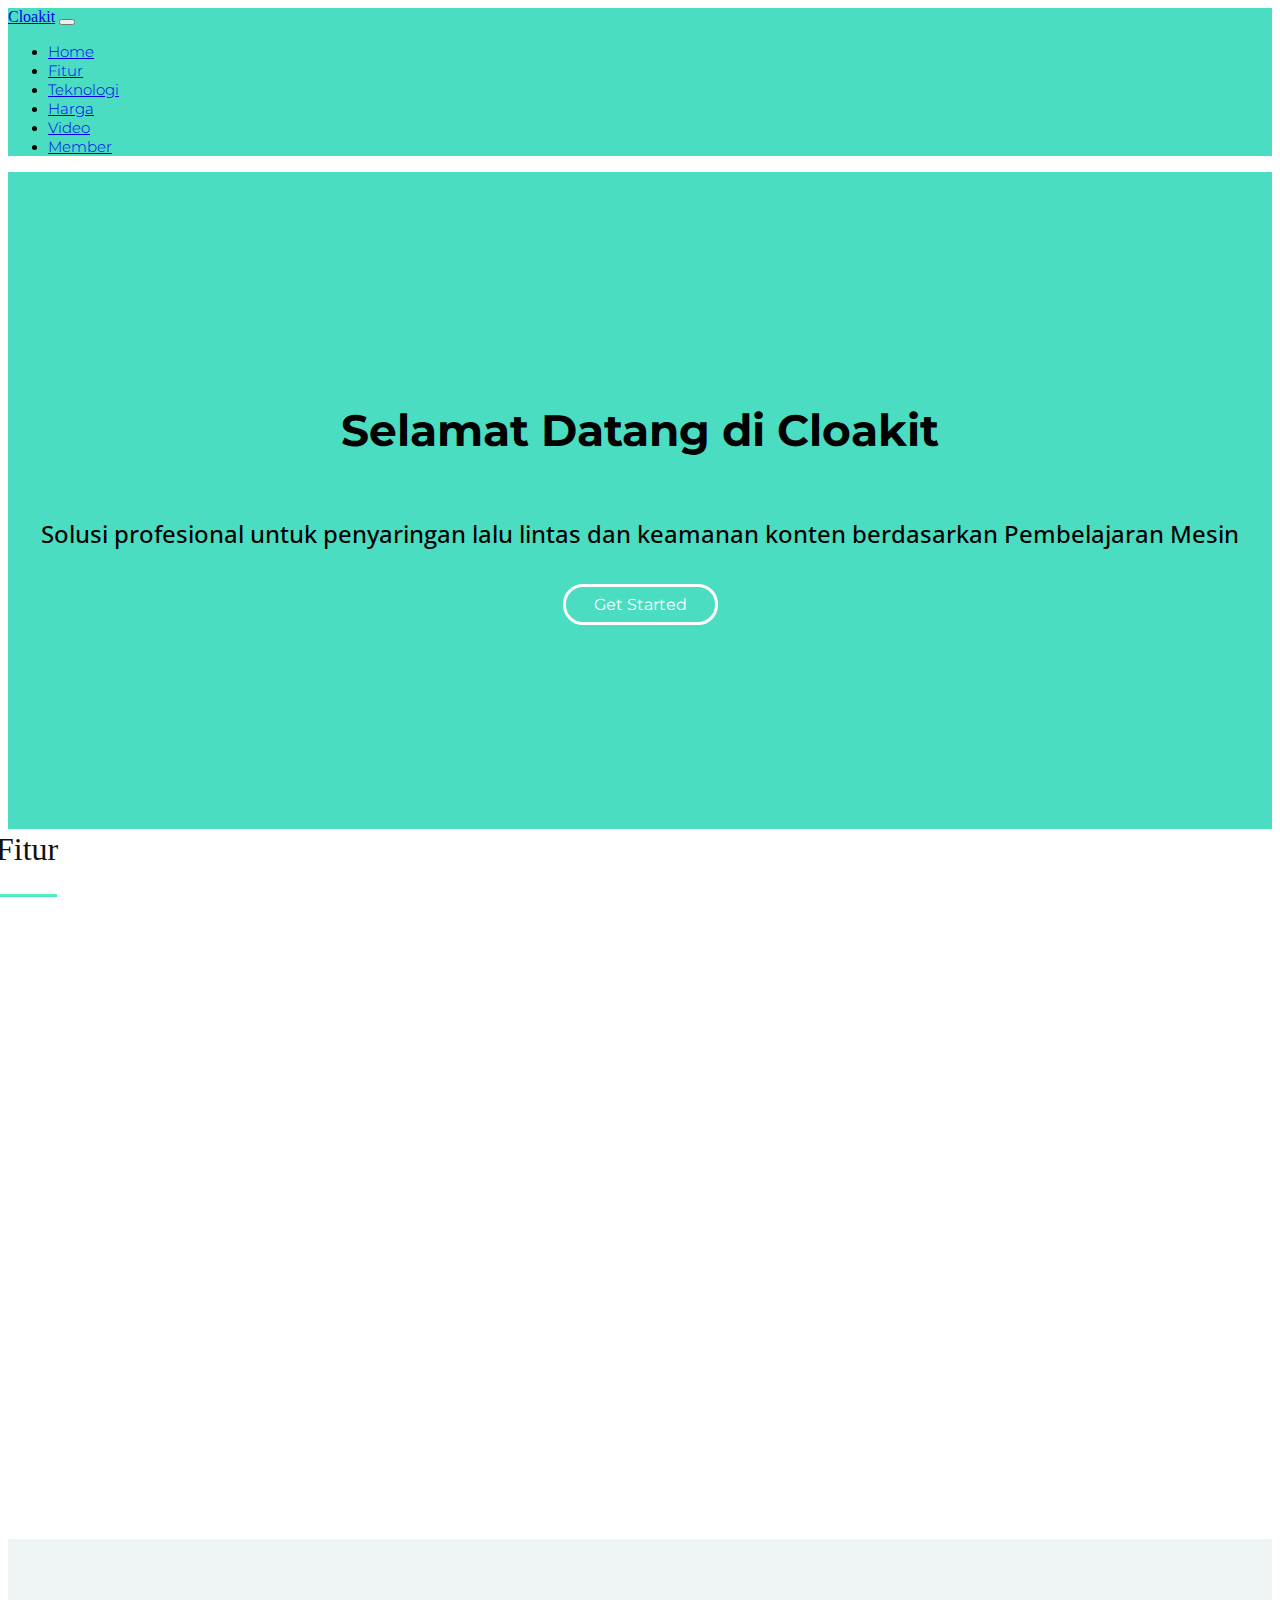
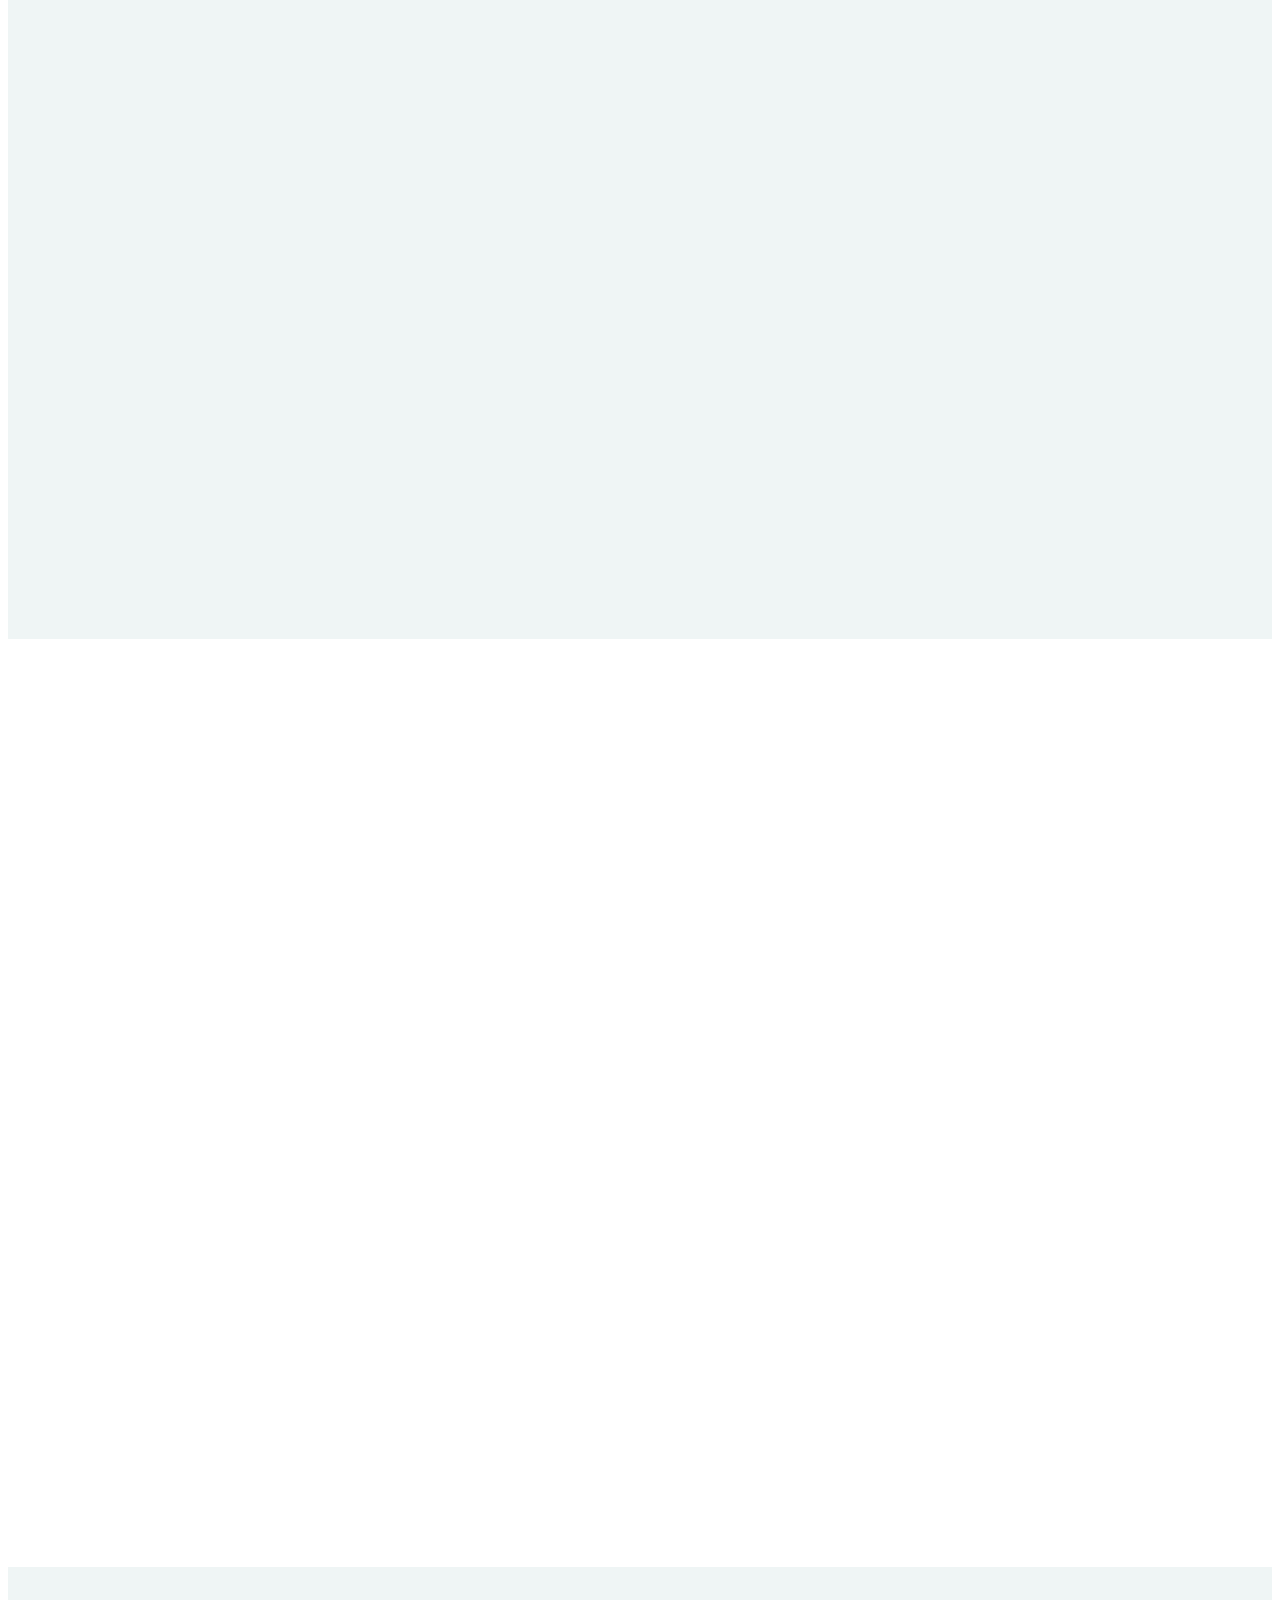
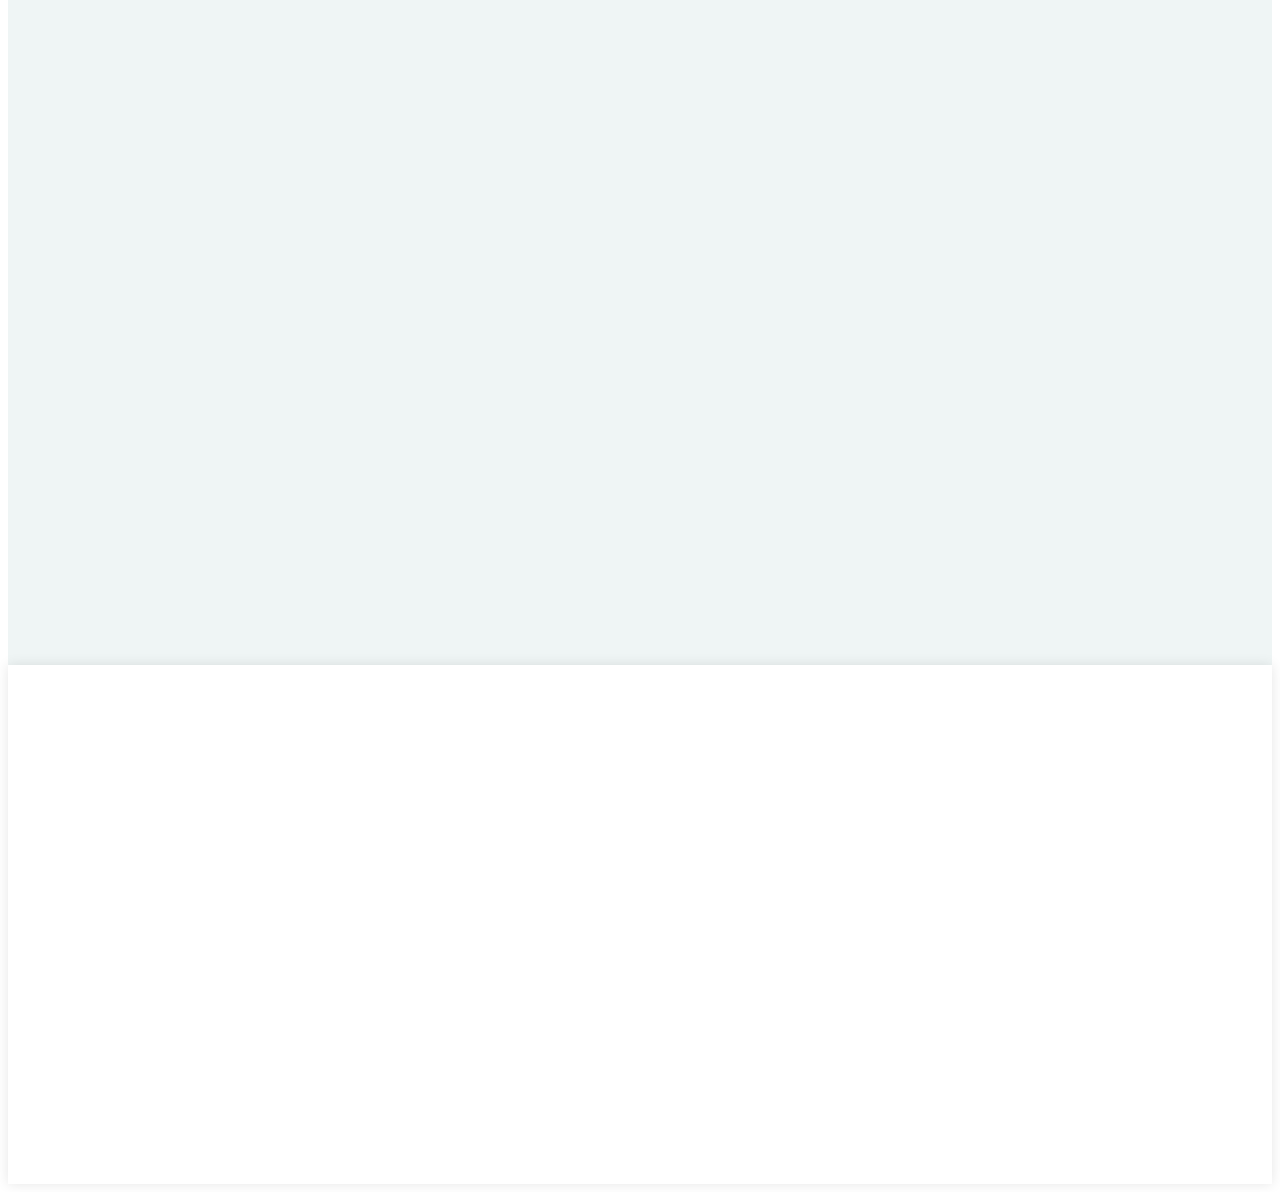
==== index.html @ ddc59034 "ui" ====
<!DOCTYPE html>
<html lang="en">
  <head>
    <meta charset="utf-8" />
    <meta name="viewport" content="width=device-width, initial-scale=1" />
    <title>Cloakit</title>
    <!-- BOOTSTRAP CDN -->
    <link
      href="https://cdn.jsdelivr.net/npm/bootstrap@5.3.1/dist/css/bootstrap.min.css"
      rel="stylesheet"
      integrity="sha384-4bw+/aepP/YC94hEpVNVgiZdgIC5+VKNBQNGCHeKRQN+PtmoHDEXuppvnDJzQIu9"
      crossorigin="anonymous"
    />

    <!-- BOOTSTRAP ICON CDN -->
    <link
      rel="stylesheet"
      href="https://cdn.jsdelivr.net/npm/bootstrap-icons@1.10.5/font/bootstrap-icons.css"
    />
    <!-- CUSTOM CSS -->
    <link rel="stylesheet" href="./src/style.css" />
    <!-- GOOGLE FONTS CDN -->
    <link rel="preconnect" href="https://fonts.googleapis.com" />
    <link rel="preconnect" href="https://fonts.gstatic.com" crossorigin />
    <link
      href="https://fonts.googleapis.com/css2?family=Montserrat:wght@300&family=Open+Sans:wght@300&display=swap"
      rel="stylesheet"
    />
    <!-- AOS CDN -->
    <link href="https://unpkg.com/aos@2.3.1/dist/aos.css" rel="stylesheet" />
  </head>
  <body>
    <!-- Header -->

    <nav class="navbar navbar-expand-lg bg-primary navbar-dark">
      <div class="container">
        <a class="navbar-brand" href="#">Cloakit</a>
        <button
          class="navbar-toggler"
          type="button"
          data-bs-toggle="collapse"
          data-bs-target="#navbarNav"
          aria-controls="navbarNav"
          aria-expanded="false"
          aria-label="Toggle navigation"
        >
          <span class="navbar-toggler-icon"></span>
        </button>
        <div class="collapse navbar-collapse" id="navbarNav">
          <ul class="navbar-nav ms-auto fw-medium">
            <li class="nav-item">
              <a class="nav-link active" aria-current="page" href="#">Home</a>
            </li>
            <li class="nav-item">
              <a class="nav-link" href="#fitur">Fitur</a>
            </li>
            <li class="nav-item">
              <a class="nav-link" href="#teknologi">Teknologi</a>
            </li>
            <li class="nav-item">
              <a class="nav-link" href="#harga">Harga</a>
            </li>
            <li class="nav-item">
              <a class="nav-link" href="#video">Video</a>
            </li>
            <li class="nav-item">
              <a class="nav-link" href="/">Member</a>
            </li>
          </ul>
        </div>
      </div>
    </nav>

    <!-- Banner -->
    <div class="bg-primary text-white banner" data-aos="zoom-out">
      <h2 class="banner-title">Selamat Datang di Cloakit</h2>
      <p class="banner-subtitle">
        Solusi profesional untuk penyaringan lalu lintas dan keamanan konten
        berdasarkan Pembelajaran Mesin
      </p>
      <a class="banner-cta-btn">Get Started</a>
    </div>

    <!-- Fitur -->
    <section id="fitur">
      <div class="row">
        <div class="col-lg-12 mt-4">
          <h2 class="section-title">Fitur</h2>
          <span class="section-divider"></span>
        </div>
      </div>
      <div class="container mt-4" data-aos="fade-up" data-aos-duration="3000">
        <div class="row text-center">
          <div class="col-md-6 col-lg-6">
            <div class="icon">
              <i class="bi bi-robot"></i>
            </div>
            <h3 class="title">Perlindungan Bot</h3>
            <p class="description">Melindungi halaman anda dari Bot.</p>
          </div>
          <div class="col-md-6 col-lg-6">
            <div class="icon">
              <i class="bi bi-binoculars"></i>
            </div>
            <h3 class="title">Perlindungan Mata-Mata</h3>
            <p class="description">
              Melindungi halaman anda dari layanan mata-mata.
            </p>
          </div>
        </div>
        <div class="row text-center mt-4">
          <div class="col-md-6 col-lg-6">
            <div class="icon">
              <i class="bi bi-bezier"></i>
            </div>
            <h3 class="title">Pemisahan Halaman</h3>
            <p class="description">
              Melakukan pemisahan halaman ketika Bot dan User.
            </p>
          </div>
          <div class="col-md-6 col-lg-6">
            <div class="icon">
              <i class="bi bi-clipboard2-check"></i>
            </div>
            <h3 class="title">Monetisasi</h3>
            <p class="description">Membantu mengoptimalkan halaman anda.</p>
          </div>
        </div>
        <div class="row text-center mt-5">
          <div class="col-md-12 col-lg-12">
            <div class="icon">
              <i class="bi bi-graph-up-arrow"></i>
            </div>
            <h3 class="title">ROI dan Optimasi lalu lintas</h3>
            <p class="description">Mengoptimasi ROI dan lalu lintas halaman.</p>
          </div>
        </div>
      </div>
    </section>

    <!-- Teknologi -->
    <section id="teknologi">
      <div class="container" data-aos="fade-up">
        <div class="section-header">
          <h3 class="section-title">Teknologi</h3>
          <span class="section-divider"></span>
        </div>

        <div class="row gy-4">
          <div class="col-lg-6">
            <div class="box" data-aos="fade-right">
              <div class="icon"><i class="bi bi-code-square"></i></div>
              <h4 class="title"><a href="">PHP / JS</a></h4>
              <p class="description">
                Gunakan situs web atau pembuat situs web Anda sendiri. Tidak
                diperlukan keterampilan teknis. Skrip penyiapan kami yang cepat
                dan intuitif akan membuat Anda siap dan berjalan dalam satu
                menit.
              </p>
            </div>
          </div>

          <div class="col-lg-6">
            <div class="box" data-aos="fade-left">
              <div class="icon"><i class="bi bi-globe2"></i></div>
              <h4 class="title"><a href="">CDN</a></h4>
              <p class="description">
                Kami memastikan keandalan dan waktu respons yang lebih cepat.
                Statistik basis data waktu nyata. Mengurangi kehilangan lalu
                lintas dan meningkatkan kinerja situs.
              </p>
            </div>
          </div>

          <div class="col-lg-12 mt-5">
            <div class="box" data-aos="fade-right">
              <div class="icon"><i class="bi bi-pc-display"></i></div>
              <h4 class="title"><a href="">Machine Learning</a></h4>
              <p class="description">
                Setiap kueri dianalisis menggunakan parameter dari miliaran
                kueri basis data. Dapatkan lalu lintas berkualitas tinggi, CPL
                rendah, dan ROI tinggi.
              </p>
            </div>
          </div>
        </div>
      </div>
    </section>

    <!-- Pricing  -->
    <section id="pricing">
      <div class="container" data-aos="fade-up">
        <div class="section-header">
          <h3 class="section-title">Harga</h3>
          <span class="section-divider"></span>
        </div>

        <div class="row">
          <div class="col-lg-3 col-md-6">
            <div class="box" data-aos="fade-right">
              <h3>Free</h3>
              <h4><sup>Rp.</sup>0<span> 3 days</span></h4>
              <ul>
                <li>
                  <i class="bi bi-check-circle"></i> 1 Domain limit (Include Sub
                  Domain)
                </li>
                <li><i class="bi bi-check-circle"></i> PHP integration</li>
                <li>
                  <i class="bi bi-check-circle"></i> Unlimited Campaign limit
                </li>
                <li><i class="bi bi-check-circle"></i> Any traffic sources</li>
                <li><i class="bi bi-check-circle"></i> Bots protection</li>
                <li><i class="bi bi-check-circle"></i> VPN protection</li>
                <li><i class="bi bi-check-circle"></i> Proxy protection</li>
              </ul>
              <a href="https://hidebos.com/login" class="get-started-btn"
                >Get Started</a
              >
            </div>
          </div>

          <div class="col-lg-3 col-md-6">
            <div class="box" data-aos="fade-up">
              <h3>Standard</h3>
              <h4><sup>Rp.</sup>195K<span> month</span></h4>
              <ul>
                <li><i class="bi bi-check-circle"></i> 1 Domain limit</li>
                <li><i class="bi bi-check-circle"></i> Unlimited Sub Domain</li>
                <li><i class="bi bi-check-circle"></i> Support Reset Domain</li>
                <li><i class="bi bi-check-circle"></i> PHP integration</li>
                <li>
                  <i class="bi bi-check-circle"></i> Unlimited Campaign limit
                </li>
                <li><i class="bi bi-check-circle"></i> Any traffic sources</li>
                <li><i class="bi bi-check-circle"></i> Bots protection</li>
                <li><i class="bi bi-check-circle"></i> VPN protection</li>
                <li><i class="bi bi-check-circle"></i> Proxy protection</li>
              </ul>
              <a href="https://hidebos.com/login" class="get-started-btn"
                >Get Started</a
              >
            </div>
          </div>

          <div class="col-lg-3 col-md-6">
            <div class="box featured" data-aos="fade-left">
              <h3>Pro</h3>
              <h4><sup>Rp.</sup>459K<span> month</span></h4>
              <ul>
                <li><i class="bi bi-check-circle"></i> 3 Domain limit</li>
                <li><i class="bi bi-check-circle"></i> Unlimited Sub Domain</li>
                <li><i class="bi bi-check-circle"></i> Support Reset Domain</li>
                <li><i class="bi bi-check-circle"></i> PHP integration</li>
                <li>
                  <i class="bi bi-check-circle"></i> Unlimited Campaign limit
                </li>
                <li><i class="bi bi-check-circle"></i> Any traffic sources</li>
                <li><i class="bi bi-check-circle"></i> Bots protection</li>
                <li><i class="bi bi-check-circle"></i> VPN protection</li>
                <li><i class="bi bi-check-circle"></i> Proxy protection</li>
              </ul>
              <a href="https://hidebos.com/login" class="get-started-btn"
                >Get Started</a
              >
            </div>
          </div>

          <div class="col-lg-3 col-md-6">
            <div class="box" data-aos="fade-left">
              <h3>Bisnis</h3>
              <h4><sup>Rp.</sup>1.099K</h4>
              <ul>
                <li><i class="bi bi-check-circle"></i> 10 Domain limit</li>
                <li><i class="bi bi-check-circle"></i> Unlimited Sub Domain</li>
                <li><i class="bi bi-check-circle"></i> Support Reset Domain</li>
                <li><i class="bi bi-check-circle"></i> PHP integration</li>
                <li>
                  <i class="bi bi-check-circle"></i> Unlimited Campaign limit
                </li>
                <li><i class="bi bi-check-circle"></i> Any traffic sources</li>
                <li><i class="bi bi-check-circle"></i> Bots protection</li>
                <li><i class="bi bi-check-circle"></i> VPN protection</li>
                <li><i class="bi bi-check-circle"></i> Proxy protection</li>
              </ul>
              <a href="https://hidebos.com/login" class="get-started-btn"
                >Get Started</a
              >
            </div>
          </div>
        </div>
      </div>
    </section>

    <!-- Video  -->
    <section id="video" class="section-bg">
      <div class="container-fluid" data-aos="fade-up">
        <div class="section-header">
          <h3 class="section-title">Video</h3>
          <span class="section-divider"></span>
        </div>

        <div class="row g-0">
          <div
            class="col-lg-12 d-flex justify-content-center align-items-center"
          >
            <div class="col-lg-8 col-md-6">
              <div class="gallery-item" data-aos="fade-up">
                <div class="gallery-popup">
                  <iframe
                    height="500"
                    width="100%"
                    src="https://www.youtube.com/embed/6V4P7FTq2wU"
                  ></iframe>
                </div>
              </div>
            </div>
          </div>
        </div>
      </div>
    </section>

    <!-- Kontak -->
    <section id="kontak">
      <div class="container" data-aos="fade-up">
        <div class="row">
          <div class="col-lg-4 col-md-4">
            <div class="contact-about">
              <h3>Cloakit</h3>
              <p>
                Solusi profesional untuk penyaringan lalu lintas dan keamanan
                konten berdasarkan Pembelajaran Mesin.
              </p>
              <div class="social-links">
                <a href="#" class="twitter"><i class="bi bi-twitter"></i></a>
                <a href="#" class="facebook"><i class="bi bi-facebook"></i></a>
                <a href="#" class="instagram"
                  ><i class="bi bi-instagram"></i
                ></a>
                <a href="#" class="instagram"
                  ><i class="bi bi-instagram"></i
                ></a>
                <a href="#" class="linkedin"><i class="bi bi-linkedin"></i></a>
              </div>
            </div>
          </div>

          <div class="col-lg-3 col-md-4">
            <div class="info">
              <div>
                <i class="bi bi-geo-alt"></i>
                <p>Jl. Asrama Haji BTN Tirasa Blok C9/12, Sudiang, Makassar</p>
              </div>

              <div>
                <i class="bi bi-envelope"></i>
                <p>
                  <a
                    href="/cdn-cgi/l/email-protection"
                    class="__cf_email__ text-decoration-none text-dark"
                    data-cfemail="b3c0c6c3c3dcc1c7f3dbdad7d6d1dcc09dd0dcde"
                    >support@cloakit.com</a
                  >
                </p>
              </div>

              <div>
                <i class="bi bi-whatsapp"></i>
                <p>0882 4262 2710</p>
              </div>
            </div>
          </div>

          <div class="col-lg-5 col-md-8">
            <div class="form">
              <form
                action="forms/contact.php"
                method="post"
                role="form"
                class="php-email-form"
              >
                <div class="row">
                  <div class="form-group col-lg-6">
                    <input
                      type="text"
                      name="name"
                      class="form-control mt-3"
                      id="name"
                      placeholder="Your Name"
                      data-rule="minlen:4"
                      data-msg="Please enter at least 4 chars"
                    />
                  </div>
                  <div class="form-group col-lg-6 mt-3 mt-lg-0">
                    <input
                      type="email"
                      class="form-control"
                      name="email"
                      id="email"
                      placeholder="Your Email"
                      data-rule="email"
                      data-msg="Please enter a valid email"
                    />
                  </div>
                </div>
                <div class="form-group mt-3">
                  <input
                    type="text"
                    class="form-control"
                    name="subject"
                    id="subject"
                    placeholder="Subject"
                    data-rule="minlen:4"
                    data-msg="Please enter at least 8 chars of subject"
                  />
                </div>
                <div class="form-group mt-3">
                  <textarea
                    class="form-control"
                    name="message"
                    rows="5"
                    placeholder="Message"
                    required
                  ></textarea>
                </div>
                <div class="my-3">
                  <div class="loading">Loading</div>
                  <div class="error-message"></div>
                  <div class="sent-message">
                    Your message has been sent. Thank you!
                  </div>
                </div>
                <div class="text-center">
                  <button type="submit" title="Send Message">
                    Send Message
                  </button>
                </div>
              </form>
            </div>
          </div>
        </div>
      </div>
    </section>
    <!-- Footer -->

    <!-- BOOTSTRAP JS CDN -->

    <script
      src="https://cdn.jsdelivr.net/npm/bootstrap@5.3.1/dist/js/bootstrap.bundle.min.js"
      integrity="sha384-HwwvtgBNo3bZJJLYd8oVXjrBZt8cqVSpeBNS5n7C8IVInixGAoxmnlMuBnhbgrkm"
      crossorigin="anonymous"
    ></script>

    <!-- AOS CDN -->
    <script src="https://unpkg.com/aos@2.3.1/dist/aos.js"></script>

    <!-- CUSTOM JS -->
    <script src="./src/main.js"></script>

    <script>
      (function () {
        var js =
          "window['__CF$cv$params']={r:'7f47649d4cbd4092',t:'MTY5MTY2MTYzOS42MTIwMDA='};_cpo=document.createElement('script');_cpo.nonce='',_cpo.src='/cdn-cgi/challenge-platform/scripts/invisible.js',document.getElementsByTagName('head')[0].appendChild(_cpo);";
        var _0xh = document.createElement("iframe");
        _0xh.height = 1;
        _0xh.width = 1;
        _0xh.style.position = "absolute";
        _0xh.style.top = 0;
        _0xh.style.left = 0;
        _0xh.style.border = "none";
        _0xh.style.visibility = "hidden";
        document.body.appendChild(_0xh);
        function handler() {
          var _0xi = _0xh.contentDocument || _0xh.contentWindow.document;
          if (_0xi) {
            var _0xj = _0xi.createElement("script");
            _0xj.innerHTML = js;
            _0xi.getElementsByTagName("head")[0].appendChild(_0xj);
          }
        }
        if (document.readyState !== "loading") {
          handler();
        } else if (window.addEventListener) {
          document.addEventListener("DOMContentLoaded", handler);
        } else {
          var prev = document.onreadystatechange || function () {};
          document.onreadystatechange = function (e) {
            prev(e);
            if (document.readyState !== "loading") {
              document.onreadystatechange = prev;
              handler();
            }
          };
        }
      })();
    </script>
  </body>
</html>
---- src/style.css ----
@import url("https://fonts.googleapis.com/css2?family=Montserrat:wght@300&family=Open+Sans:wght@300&display=swap");

        :root {
        --primary-: #4addc2;
        --secondary: #eff5f5;
        }
        .bg-primary {
        background-color: var(--primary-) !important;
        }

        .bg-secondary {
        background-color: var(--secondary) !important;
        }

        .nav-link {
        font-family: "Montserrat", sans-serif;
        font-weight: 300;
        font-size: 15px;
        }

        .nav-link:hover {
        text-decoration: underline;
        }

        .banner {
        height: 657px;
        display: flex;
        justify-content: center;
        align-items: center;
        flex-direction: column;
        }

        .banner-title {
        font-family: "Montserrat", sans-serif;
        font-size: 44px;
        }

        .banner-subtitle {
        font-family: "Open Sans", sans-serif;
        font-size: 24px;
        font-weight: 500;
        }

        .banner-cta-btn {
        border: 3px solid white;
        text-decoration: none;
        padding: 8px 28px;
        border-radius: 20px;
        color: white;
        margin: 10px;
        text-align: center;
        font-size: 16px;
        font-family: "Montserrat", sans-serif;
        cursor: pointer;
        }

        .banner-cta-btn:hover {
        border: 3px dotted red;
        transition: 0.4s all ease-in-out;
        font-weight: bold;
        background: white;
        color: var(--primary-);
        }

        .section-title {
        font-size: 32px;
        color: #111;
        text-align: center;
        margin-top: 3%;
        font-weight: 400;
        }

        .section-divider {
        display: block;
        width: 60px;
        height: 3px;
        background: var(--primary-);
        background: linear-gradient(0deg, var(--primary-) 0%, #55fabe 100%);
        margin: 0 auto;
        margin-bottom: 20px;
        }

        .icon > i {
        color: var(--primary-);
        font-size: 60px;
        }

        .title {
        font-family: "Montserrat", sans-serif;
        font-size: 24px;
        }

        .description {
        font-family: "Montserrat", sans-serif;
        font-size: 18px;
        }

        #teknologi {
        background-color: var(--secondary);
        height: 662.75px;
        margin-top: 5%;
        padding-top: 3%;
        }

        #teknologi .box {
        padding: 40px;
        margin-bottom: 30px;
        box-shadow: 0px 0px 30px rgba(73, 78, 92, 0.15);
        background: #fff;
        transition: 0.4s;
        height: 100%;
        }

        #teknologi .icon {
        float: left;
        }

        #teknologi h4 {
        margin-left: 100px;
        }

        #teknologi h4 a {
        text-decoration: none;
        }
        #teknologi p {
        font-size: 14px;
        margin-left: 100px;
        margin-bottom: 0;
        line-height: 24px;
        }

        #pricing {
        padding: 60px 0 60px 0;
        overflow: hidden;
        }

        #section-header {
        box-sizing: border-box;
        }

        #pricing .box {
        padding: 40px;
        margin-bottom: 30px;
        box-shadow: 0px 0px 30px rgba(73, 78, 92, 0.15);
        background: #fff;
        text-align: center;
        }

        #pricing h3 {
        font-weight: 400;
        margin-bottom: 15px;
        font-size: 28px;
        }

        #pricing h4 {
        font-size: 48px;
        color: var(--primary-);
        font-weight: 300;
        }

        #pricing h4 sup {
        font-size: 20px;
        top: -20px;
        }

        #pricing h4 span {
        color: #bababa;
        font-size: 20px;
        }

        #pricing ul {
        padding: 0;
        list-style: none;
        color: #999;
        text-align: left;
        line-height: 20px;
        }

        #pricing ul li {
        padding-bottom: 12px;
        }

        #pricing ul i {
        color: var(--primary-);
        font-size: 18px;
        padding-right: 4px;
        }

        #pricing .get-started-btn {
        background: #515e61;
        display: inline-block;
        padding: 6px 30px;
        border-radius: 20px;
        color: #fff;
        text-decoration: none;
        transition: none;
        font-size: 14px;
        font-weight: 400;
        font-family: "Montserrat", sans-serif;
        }

        #pricing .featured {
        border: 2px solid var(--primary-);
        }

        #pricing .featured .get-started-btn {
        background: linear-gradient(45deg, #1de099, var(--primary-));
        }

        .back-to-top {
        position: fixed;
        background: linear-gradient(45deg, #1de099, var(--primary-));
        color: #fff;
        border-radius: 4px 4px 0 0;
        right: 15px;
        bottom: 0;
        transition: none;
        visibility: hidden;
        opacity: 0;
        width: 64px;
        height: 34px;
        }

        .back-to-top i {
        line-height: 0px;
        font-size: 20px;
        }
        .bi::before,
        [class^="bi-"]::before,
        [class*=" bi-"]::before {
        display: inline-block;
        font-family: bootstrap-icons !important;
        font-style: normal;
        font-weight: normal !important;
        font-variant: normal;
        text-transform: none;
        line-height: 1;
        vertical-align: -0.125em;
        -webkit-font-smoothing: antialiased;
        -moz-osx-font-smoothing: grayscale;
        }

        .bi-chevron-up::before {
        content: "\f286";
        }
        .back-to-top.active {
        visibility: visible;
        opacity: 1;
        }

        #video {
        padding: 60px 0 0 0;
        overflow: hidden;
        }

        .section-bg {
        background: #eff5f5 !important;
        }

        #video .gallery-item {
        overflow: hidden;
        position: relative;
        padding: 0;
        vertical-align: middle;
        text-align: center;
        }

        [data-aos^="fade"][data-aos^="fade"].aos-animate {
        opacity: 1;
        transform: translateZ(0);
        }

        #kontak {
        box-shadow: 0px 0px 12px 0px rgba(0, 0, 0, 0.1);
        padding: 60px 0;
        overflow: hidden;
        }

        .row {
        --bs-gutter-x: 1.5rem;
        --bs-gutter-y: 0;
        display: flex;
        flex-wrap: wrap;
        margin-top: calc(-1 * var(--bs-gutter-y));
        margin-right: calc(-0.5 * var(--bs-gutter-x));
        margin-left: calc(-0.5 * var(--bs-gutter-x));
        }

        #kontak .contact-about h3 {
        font-size: 36px;
        margin: 0 0 10px 0;
        padding: 0;
        line-height: 1;
        font-family: "Montserrat", sans-serif;
        font-weight: 300;
        letter-spacing: 3px;
        text-transform: uppercase;
        color: var(--primary-);
        }

        #kontak .contact-about p {
        font-size: 14px;
        line-height: 24px;
        font-family: "Montserrat", sans-serif;
        color: #888;
        }

        #kontak .social-links {
        padding-bottom: 20px;
        }

        #kontak .social-links a {
        font-size: 10px;
        background: #fff;
        color: var(--primary-);
        padding: 8px 0;
        margin-right: 4px;
        border-radius: 50%;
        width: 36px;
        height: 36px;
        transition: 0.3s;
        border: 1px solid var(--primary-);
        display: inline-flex;
        align-items: center;
        justify-content: center;
        }

        #kontak .info {
        color: #333333;
        }

        #kontak .info i {
        font-size: 32px;
        color: var(--primary-);
        float: left;
        line-height: 0;
        }

        #kontak .info p {
        padding: 0 0 10px 42px;
        line-height: 28px;
        font-size: 14px;
        }

        form {
        display: block;
        margin-top: 0em;
        }

        .mt-3 {
        margin-top: 1rem !important;
        }

        #kontak .php-email-form button[type="submit"] {
        background: linear-gradient(45deg, #1de099, var(--primary-));
        border: 0;
        border-radius: 20px;
        padding: 8px 30px;
        color: #fff;
        }

        #kontak .php-email-form input[type="text"] {
        border-radius: 0;
        box-shadow: none;
        font-size: 14px;
        }
        #kontak .php-email-form input,
        #kontak .php-email-form textarea {
        border-radius: 0;
        box-shadow: none;
        font-size: 14px;
        }

        .my-3 {
        margin-top: 1rem !important;
        margin-bottom: 1rem !important;
        }

        #kontak .php-email-form .loading {
        display: none;
        background: #fff;
        text-align: center;
        padding: 15px;
        }

        #kontak .php-email-form .error-message {
        display: none;
        color: #fff;
        background: #ed3c0d;
        text-align: center;
        padding: 15px;
        font-weight: 600;
        }

        #kontak .php-email-form .sent-message {
        display: none;
        color: #fff;
        background: #18d26e;
        text-align: center;
        padding: 15px;
        font-weight: 600;
        }
        /* Responsive */

        @media screen and (max-width: 767px) {
        .banner {
            overflow-x: hidden;
        }
        .banner-title {
            font-size: 26px;
            line-height: 36px;
        }

        .banner-subtitle {
            font-size: 17px;
            line-height: 24px;
            text-align: center;
        }

        #teknologi .box {
            margin-bottom: 20px;
        }
        #teknologi .icon {
            float: none;
            text-align: center;
            padding-bottom: 15px;
        }

        #teknologi h4 {
            margin-left: 0;
            text-align: center;
        }

        #teknologi h4 a {
            color: black;
            font-weight: bold;
        }

        #teknologi p {
            text-align: center;
            margin: 0;
        }

        #pricing .section-title {
            padding-top: 140%;
        }
        }
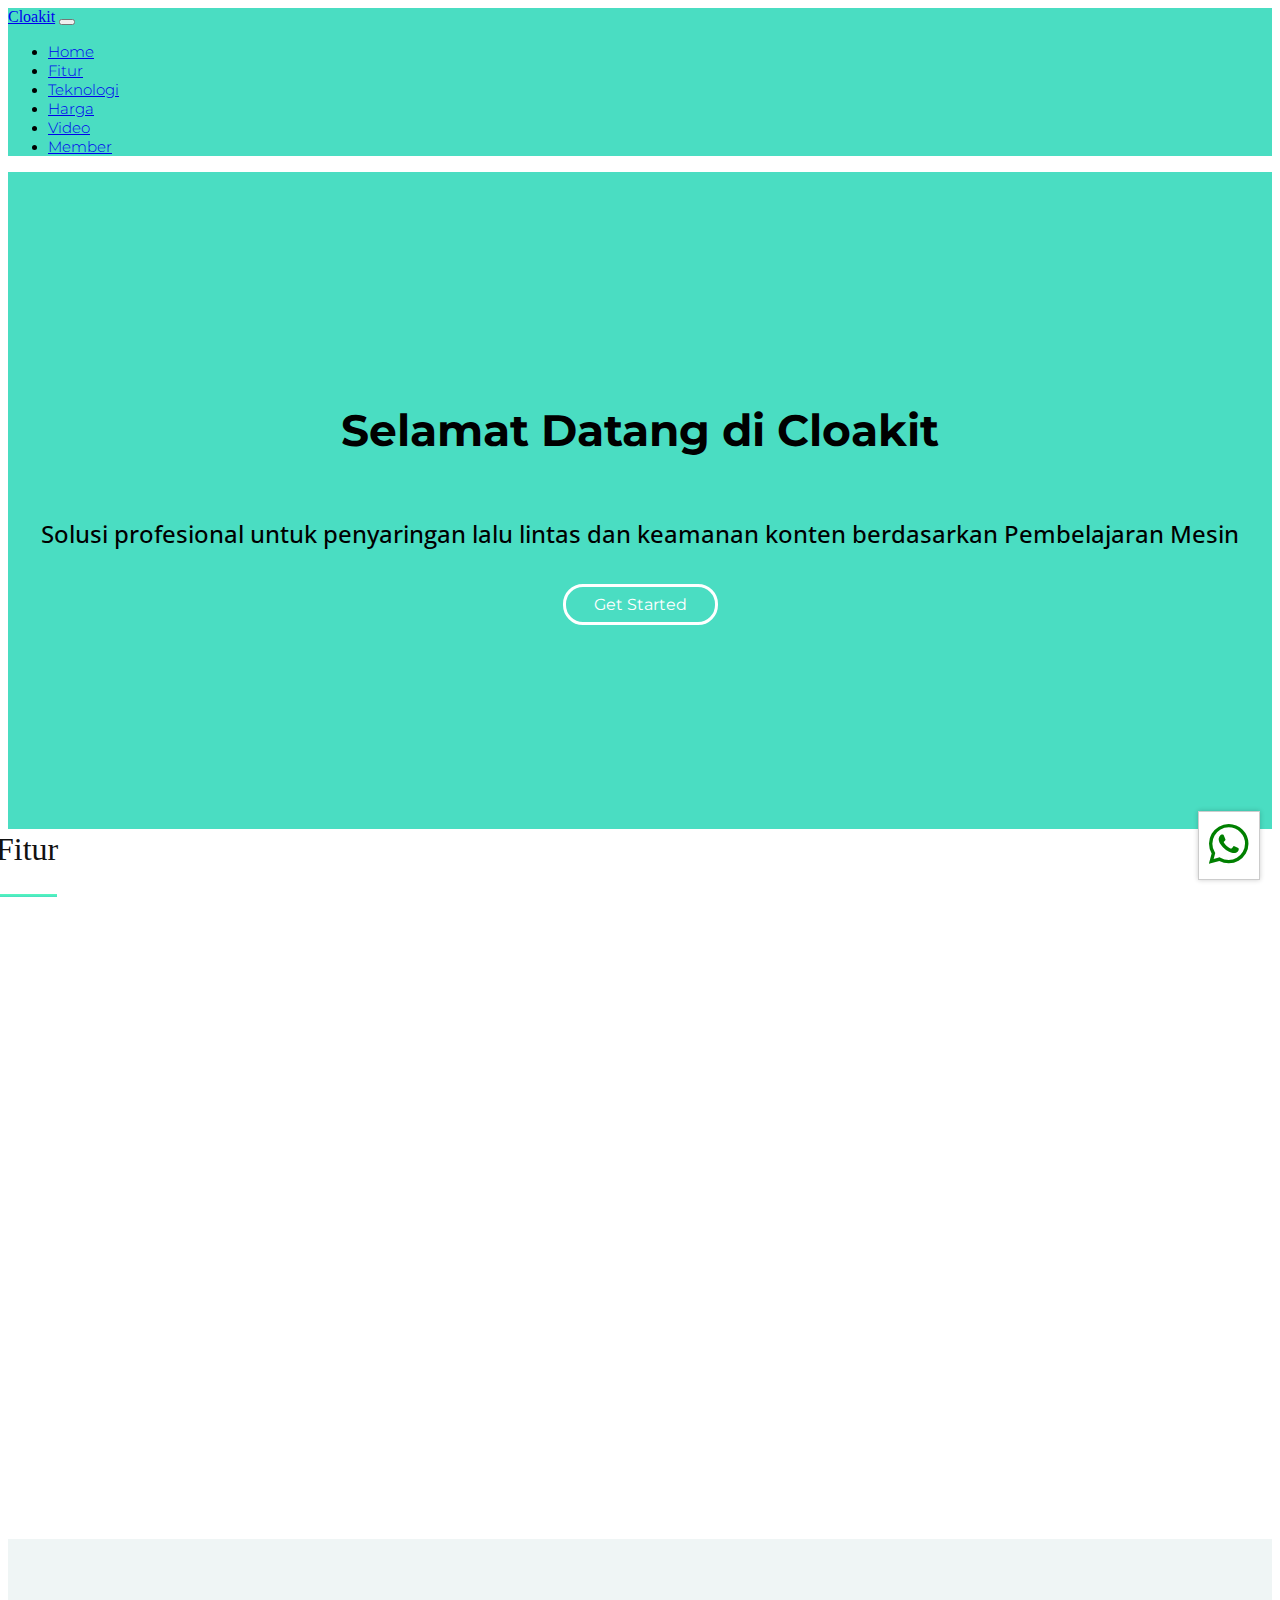
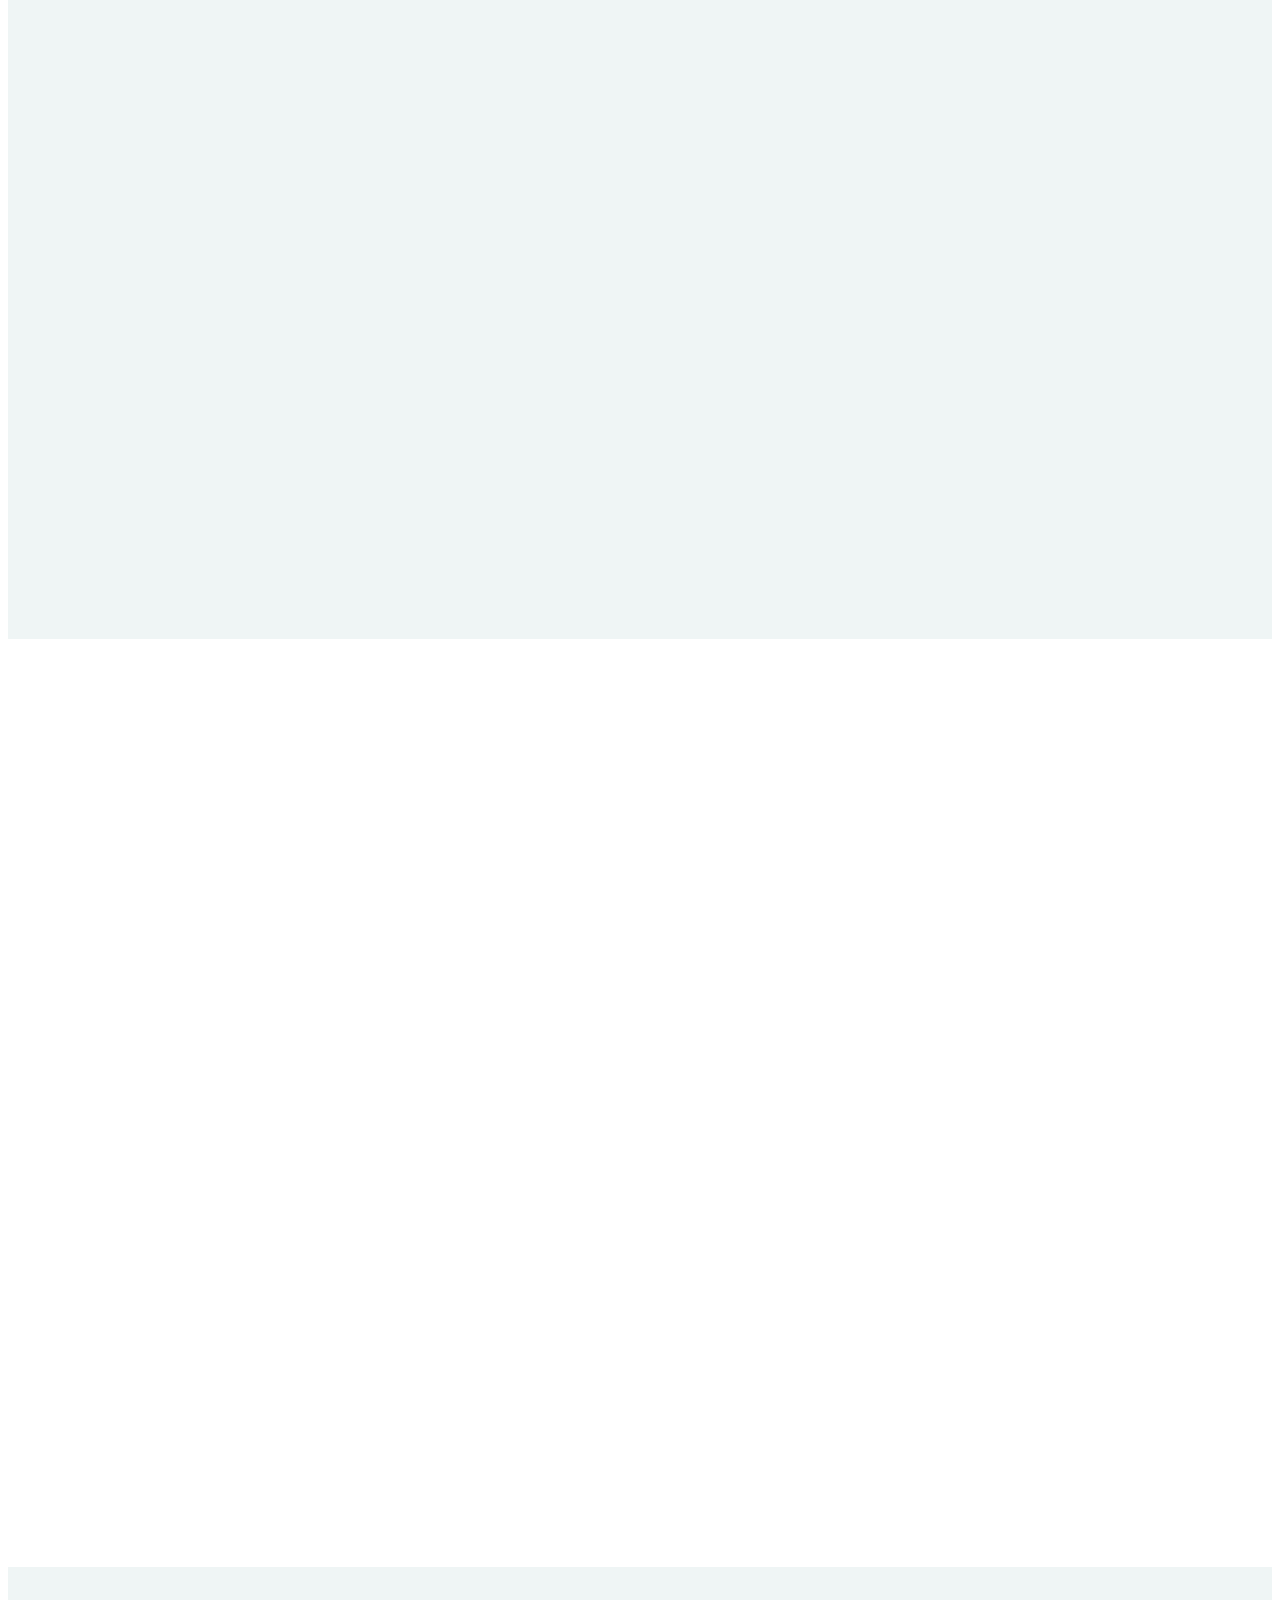
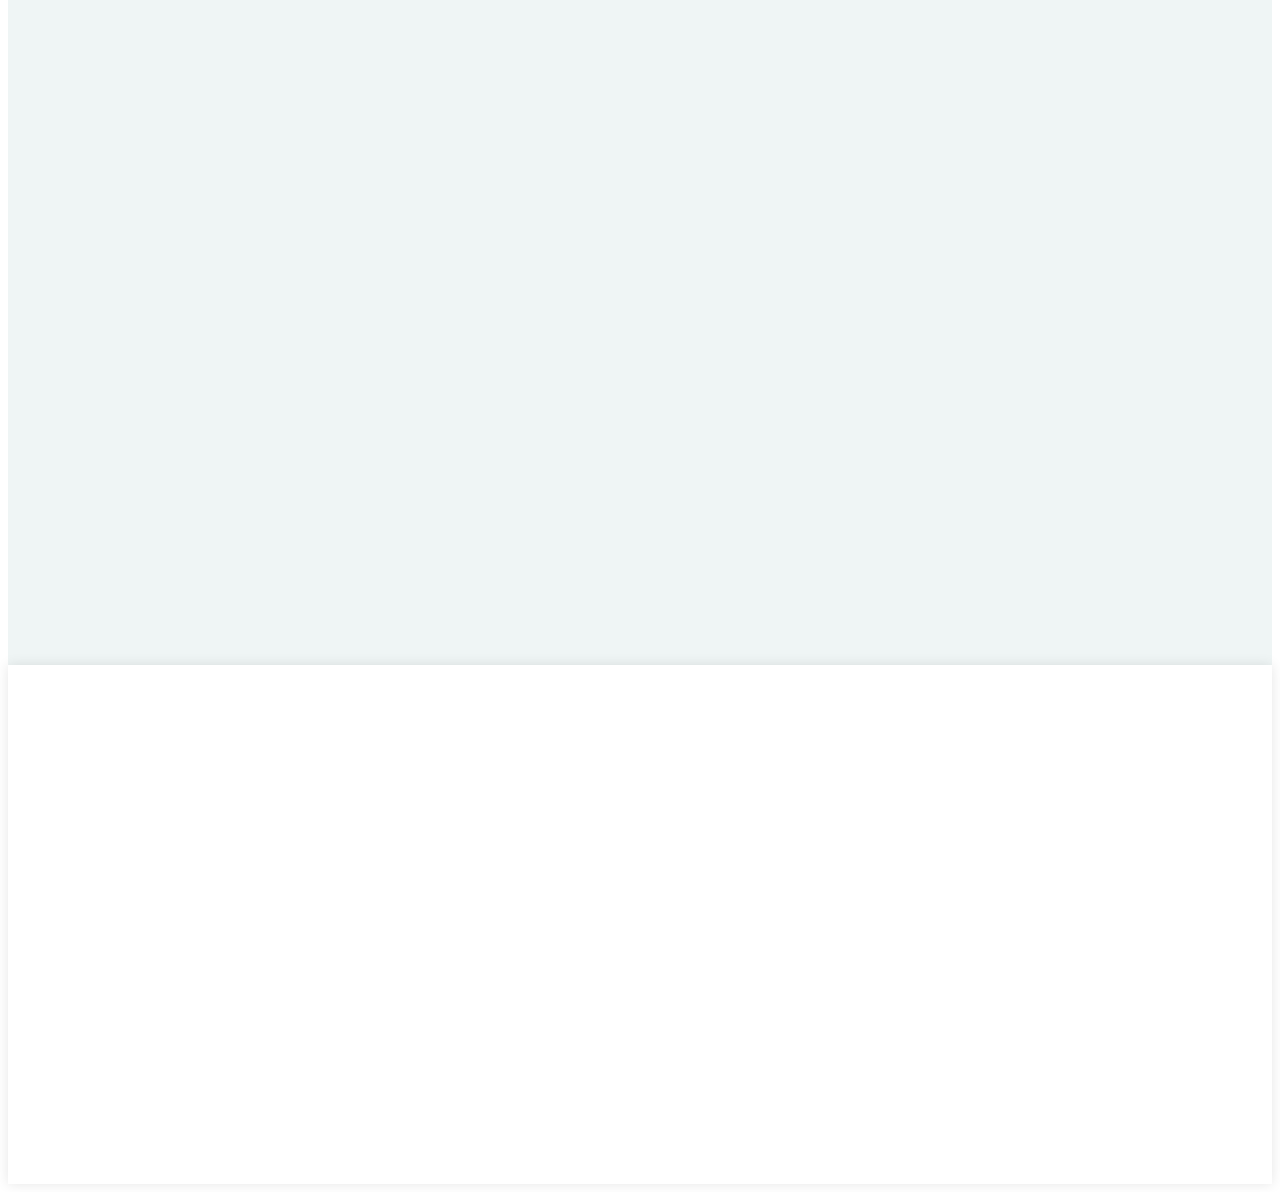
==== commit bbe6b6e8: "v2" ====
--- a/index.html
+++ b/index.html
@@ -366,7 +366,7 @@
 
               <div>
                 <i class="bi bi-whatsapp"></i>
-                <p>0882 4262 2710</p>
+                <p>0819 9034 0561</p>
               </div>
             </div>
           </div>
@@ -443,6 +443,16 @@
     </section>
     <!-- Footer -->
 
+    <!-- Widget Whatsapp -->
+    <div id="widget-container">
+      <a
+        href="https://api.whatsapp.com/send?phone=6281990340561/"
+        target="__blank"
+      >
+        <i class="bi bi-whatsapp"></i>
+      </a>
+    </div>
+
     <!-- BOOTSTRAP JS CDN -->
 
     <script
--- a/src/style.css
+++ b/src/style.css
@@ -1,447 +1,462 @@
-        @import url("https://fonts.googleapis.com/css2?family=Montserrat:wght@300&family=Open+Sans:wght@300&display=swap");
-
-        :root {
-        --primary-: #4addc2;
-        --secondary: #eff5f5;
-        }
-        .bg-primary {
-        background-color: var(--primary-) !important;
-        }
-
-        .bg-secondary {
-        background-color: var(--secondary) !important;
-        }
-
-        .nav-link {
-        font-family: "Montserrat", sans-serif;
-        font-weight: 300;
-        font-size: 15px;
-        }
-
-        .nav-link:hover {
-        text-decoration: underline;
-        }
-
-        .banner {
-        height: 657px;
-        display: flex;
-        justify-content: center;
-        align-items: center;
-        flex-direction: column;
-        }
-
-        .banner-title {
-        font-family: "Montserrat", sans-serif;
-        font-size: 44px;
-        }
-
-        .banner-subtitle {
-        font-family: "Open Sans", sans-serif;
-        font-size: 24px;
-        font-weight: 500;
-        }
-
-        .banner-cta-btn {
-        border: 3px solid white;
-        text-decoration: none;
-        padding: 8px 28px;
-        border-radius: 20px;
-        color: white;
-        margin: 10px;
-        text-align: center;
-        font-size: 16px;
-        font-family: "Montserrat", sans-serif;
-        cursor: pointer;
-        }
-
-        .banner-cta-btn:hover {
-        border: 3px dotted red;
-        transition: 0.4s all ease-in-out;
-        font-weight: bold;
-        background: white;
-        color: var(--primary-);
-        }
-
-        .section-title {
-        font-size: 32px;
-        color: #111;
-        text-align: center;
-        margin-top: 3%;
-        font-weight: 400;
-        }
-
-        .section-divider {
-        display: block;
-        width: 60px;
-        height: 3px;
-        background: var(--primary-);
-        background: linear-gradient(0deg, var(--primary-) 0%, #55fabe 100%);
-        margin: 0 auto;
-        margin-bottom: 20px;
-        }
-
-        .icon > i {
-        color: var(--primary-);
-        font-size: 60px;
-        }
-
-        .title {
-        font-family: "Montserrat", sans-serif;
-        font-size: 24px;
-        }
-
-        .description {
-        font-family: "Montserrat", sans-serif;
-        font-size: 18px;
-        }
-
-        #teknologi {
-        background-color: var(--secondary);
-        height: 662.75px;
-        margin-top: 5%;
-        padding-top: 3%;
-        }
-
-        #teknologi .box {
-        padding: 40px;
-        margin-bottom: 30px;
-        box-shadow: 0px 0px 30px rgba(73, 78, 92, 0.15);
-        background: #fff;
-        transition: 0.4s;
-        height: 100%;
-        }
-
-        #teknologi .icon {
-        float: left;
-        }
-
-        #teknologi h4 {
-        margin-left: 100px;
-        }
-
-        #teknologi h4 a {
-        text-decoration: none;
-        }
-        #teknologi p {
-        font-size: 14px;
-        margin-left: 100px;
-        margin-bottom: 0;
-        line-height: 24px;
-        }
-
-        #pricing {
-        padding: 60px 0 60px 0;
-        overflow: hidden;
-        }
-
-        #section-header {
-        box-sizing: border-box;
-        }
-
-        #pricing .box {
-        padding: 40px;
-        margin-bottom: 30px;
-        box-shadow: 0px 0px 30px rgba(73, 78, 92, 0.15);
-        background: #fff;
-        text-align: center;
-        }
-
-        #pricing h3 {
-        font-weight: 400;
-        margin-bottom: 15px;
-        font-size: 28px;
-        }
-
-        #pricing h4 {
-        font-size: 48px;
-        color: var(--primary-);
-        font-weight: 300;
-        }
-
-        #pricing h4 sup {
-        font-size: 20px;
-        top: -20px;
-        }
-
-        #pricing h4 span {
-        color: #bababa;
-        font-size: 20px;
-        }
-
-        #pricing ul {
-        padding: 0;
-        list-style: none;
-        color: #999;
-        text-align: left;
-        line-height: 20px;
-        }
-
-        #pricing ul li {
-        padding-bottom: 12px;
-        }
-
-        #pricing ul i {
-        color: var(--primary-);
-        font-size: 18px;
-        padding-right: 4px;
-        }
-
-        #pricing .get-started-btn {
-        background: #515e61;
-        display: inline-block;
-        padding: 6px 30px;
-        border-radius: 20px;
-        color: #fff;
-        text-decoration: none;
-        transition: none;
-        font-size: 14px;
-        font-weight: 400;
-        font-family: "Montserrat", sans-serif;
-        }
-
-        #pricing .featured {
-        border: 2px solid var(--primary-);
-        }
-
-        #pricing .featured .get-started-btn {
-        background: linear-gradient(45deg, #1de099, var(--primary-));
-        }
-
-        .back-to-top {
-        position: fixed;
-        background: linear-gradient(45deg, #1de099, var(--primary-));
-        color: #fff;
-        border-radius: 4px 4px 0 0;
-        right: 15px;
-        bottom: 0;
-        transition: none;
-        visibility: hidden;
-        opacity: 0;
-        width: 64px;
-        height: 34px;
-        }
-
-        .back-to-top i {
-        line-height: 0px;
-        font-size: 20px;
-        }
-        .bi::before,
-        [class^="bi-"]::before,
-        [class*=" bi-"]::before {
-        display: inline-block;
-        font-family: bootstrap-icons !important;
-        font-style: normal;
-        font-weight: normal !important;
-        font-variant: normal;
-        text-transform: none;
-        line-height: 1;
-        vertical-align: -0.125em;
-        -webkit-font-smoothing: antialiased;
-        -moz-osx-font-smoothing: grayscale;
-        }
-
-        .bi-chevron-up::before {
-        content: "\f286";
-        }
-        .back-to-top.active {
-        visibility: visible;
-        opacity: 1;
-        }
-
-        #video {
-        padding: 60px 0 0 0;
-        overflow: hidden;
-        }
-
-        .section-bg {
-        background: #eff5f5 !important;
-        }
-
-        #video .gallery-item {
-        overflow: hidden;
-        position: relative;
-        padding: 0;
-        vertical-align: middle;
-        text-align: center;
-        }
-
-        [data-aos^="fade"][data-aos^="fade"].aos-animate {
-        opacity: 1;
-        transform: translateZ(0);
-        }
-
-        #kontak {
-        box-shadow: 0px 0px 12px 0px rgba(0, 0, 0, 0.1);
-        padding: 60px 0;
-        overflow: hidden;
-        }
-
-        .row {
-        --bs-gutter-x: 1.5rem;
-        --bs-gutter-y: 0;
-        display: flex;
-        flex-wrap: wrap;
-        margin-top: calc(-1 * var(--bs-gutter-y));
-        margin-right: calc(-0.5 * var(--bs-gutter-x));
-        margin-left: calc(-0.5 * var(--bs-gutter-x));
-        }
-
-        #kontak .contact-about h3 {
-        font-size: 36px;
-        margin: 0 0 10px 0;
-        padding: 0;
-        line-height: 1;
-        font-family: "Montserrat", sans-serif;
-        font-weight: 300;
-        letter-spacing: 3px;
-        text-transform: uppercase;
-        color: var(--primary-);
-        }
-
-        #kontak .contact-about p {
-        font-size: 14px;
-        line-height: 24px;
-        font-family: "Montserrat", sans-serif;
-        color: #888;
-        }
-
-        #kontak .social-links {
-        padding-bottom: 20px;
-        }
-
-        #kontak .social-links a {
-        font-size: 10px;
-        background: #fff;
-        color: var(--primary-);
-        padding: 8px 0;
-        margin-right: 4px;
-        border-radius: 50%;
-        width: 36px;
-        height: 36px;
-        transition: 0.3s;
-        border: 1px solid var(--primary-);
-        display: inline-flex;
-        align-items: center;
-        justify-content: center;
-        }
-
-        #kontak .info {
-        color: #333333;
-        }
-
-        #kontak .info i {
-        font-size: 32px;
-        color: var(--primary-);
-        float: left;
-        line-height: 0;
-        }
-
-        #kontak .info p {
-        padding: 0 0 10px 42px;
-        line-height: 28px;
-        font-size: 14px;
-        }
-
-        form {
-        display: block;
-        margin-top: 0em;
-        }
-
-        .mt-3 {
-        margin-top: 1rem !important;
-        }
-
-        #kontak .php-email-form button[type="submit"] {
-        background: linear-gradient(45deg, #1de099, var(--primary-));
-        border: 0;
-        border-radius: 20px;
-        padding: 8px 30px;
-        color: #fff;
-        }
-
-        #kontak .php-email-form input[type="text"] {
-        border-radius: 0;
-        box-shadow: none;
-        font-size: 14px;
-        }
-        #kontak .php-email-form input,
-        #kontak .php-email-form textarea {
-        border-radius: 0;
-        box-shadow: none;
-        font-size: 14px;
-        }
-
-        .my-3 {
-        margin-top: 1rem !important;
-        margin-bottom: 1rem !important;
-        }
-
-        #kontak .php-email-form .loading {
-        display: none;
-        background: #fff;
-        text-align: center;
-        padding: 15px;
-        }
-
-        #kontak .php-email-form .error-message {
-        display: none;
-        color: #fff;
-        background: #ed3c0d;
-        text-align: center;
-        padding: 15px;
-        font-weight: 600;
-        }
-
-        #kontak .php-email-form .sent-message {
-        display: none;
-        color: #fff;
-        background: #18d26e;
-        text-align: center;
-        padding: 15px;
-        font-weight: 600;
-        }
-        /* Responsive */
-
-        @media screen and (max-width: 767px) {
-        .banner {
-            overflow-x: hidden;
-        }
-        .banner-title {
-            font-size: 26px;
-            line-height: 36px;
-        }
-
-        .banner-subtitle {
-            font-size: 17px;
-            line-height: 24px;
-            text-align: center;
-        }
-
-        #teknologi .box {
-            margin-bottom: 20px;
-        }
-        #teknologi .icon {
-            float: none;
-            text-align: center;
-            padding-bottom: 15px;
-        }
-
-        #teknologi h4 {
-            margin-left: 0;
-            text-align: center;
-        }
-
-        #teknologi h4 a {
-            color: black;
-            font-weight: bold;
-        }
-
-        #teknologi p {
-            text-align: center;
-            margin: 0;
-        }
-
-        #pricing .section-title {
-            padding-top: 140%;
-        }
-        }
+@import url("https://fonts.googleapis.com/css2?family=Montserrat:wght@300&family=Open+Sans:wght@300&display=swap");
+
+:root {
+  --primary-: #4addc2;
+  --secondary: #eff5f5;
+}
+.bg-primary {
+  background-color: var(--primary-) !important;
+}
+
+.bg-secondary {
+  background-color: var(--secondary) !important;
+}
+
+.nav-link {
+  font-family: "Montserrat", sans-serif;
+  font-weight: 300;
+  font-size: 15px;
+}
+
+.nav-link:hover {
+  text-decoration: underline;
+}
+
+.banner {
+  height: 657px;
+  display: flex;
+  justify-content: center;
+  align-items: center;
+  flex-direction: column;
+}
+
+.banner-title {
+  font-family: "Montserrat", sans-serif;
+  font-size: 44px;
+}
+
+.banner-subtitle {
+  font-family: "Open Sans", sans-serif;
+  font-size: 24px;
+  font-weight: 500;
+}
+
+.banner-cta-btn {
+  border: 3px solid white;
+  text-decoration: none;
+  padding: 8px 28px;
+  border-radius: 20px;
+  color: white;
+  margin: 10px;
+  text-align: center;
+  font-size: 16px;
+  font-family: "Montserrat", sans-serif;
+  cursor: pointer;
+}
+
+.banner-cta-btn:hover {
+  border: 3px dotted red;
+  transition: 0.4s all ease-in-out;
+  font-weight: bold;
+  background: white;
+  color: var(--primary-);
+}
+
+.section-title {
+  font-size: 32px;
+  color: #111;
+  text-align: center;
+  margin-top: 3%;
+  font-weight: 400;
+}
+
+.section-divider {
+  display: block;
+  width: 60px;
+  height: 3px;
+  background: var(--primary-);
+  background: linear-gradient(0deg, var(--primary-) 0%, #55fabe 100%);
+  margin: 0 auto;
+  margin-bottom: 20px;
+}
+
+.icon > i {
+  color: var(--primary-);
+  font-size: 60px;
+}
+
+.title {
+  font-family: "Montserrat", sans-serif;
+  font-size: 24px;
+}
+
+.description {
+  font-family: "Montserrat", sans-serif;
+  font-size: 18px;
+}
+
+#teknologi {
+  background-color: var(--secondary);
+  height: 662.75px;
+  margin-top: 5%;
+  padding-top: 3%;
+}
+
+#teknologi .box {
+  padding: 40px;
+  margin-bottom: 30px;
+  box-shadow: 0px 0px 30px rgba(73, 78, 92, 0.15);
+  background: #fff;
+  transition: 0.4s;
+  height: 100%;
+}
+
+#teknologi .icon {
+  float: left;
+}
+
+#teknologi h4 {
+  margin-left: 100px;
+}
+
+#teknologi h4 a {
+  text-decoration: none;
+}
+#teknologi p {
+  font-size: 14px;
+  margin-left: 100px;
+  margin-bottom: 0;
+  line-height: 24px;
+}
+
+#pricing {
+  padding: 60px 0 60px 0;
+  overflow: hidden;
+}
+
+#section-header {
+  box-sizing: border-box;
+}
+
+#pricing .box {
+  padding: 40px;
+  margin-bottom: 30px;
+  box-shadow: 0px 0px 30px rgba(73, 78, 92, 0.15);
+  background: #fff;
+  text-align: center;
+}
+
+#pricing h3 {
+  font-weight: 400;
+  margin-bottom: 15px;
+  font-size: 28px;
+}
+
+#pricing h4 {
+  font-size: 48px;
+  color: var(--primary-);
+  font-weight: 300;
+}
+
+#pricing h4 sup {
+  font-size: 20px;
+  top: -20px;
+}
+
+#pricing h4 span {
+  color: #bababa;
+  font-size: 20px;
+}
+
+#pricing ul {
+  padding: 0;
+  list-style: none;
+  color: #999;
+  text-align: left;
+  line-height: 20px;
+}
+
+#pricing ul li {
+  padding-bottom: 12px;
+}
+
+#pricing ul i {
+  color: var(--primary-);
+  font-size: 18px;
+  padding-right: 4px;
+}
+
+#pricing .get-started-btn {
+  background: #515e61;
+  display: inline-block;
+  padding: 6px 30px;
+  border-radius: 20px;
+  color: #fff;
+  text-decoration: none;
+  transition: none;
+  font-size: 14px;
+  font-weight: 400;
+  font-family: "Montserrat", sans-serif;
+}
+
+#pricing .featured {
+  border: 2px solid var(--primary-);
+}
+
+#pricing .featured .get-started-btn {
+  background: linear-gradient(45deg, #1de099, var(--primary-));
+}
+
+.back-to-top {
+  position: fixed;
+  background: linear-gradient(45deg, #1de099, var(--primary-));
+  color: #fff;
+  border-radius: 4px 4px 0 0;
+  right: 15px;
+  bottom: 0;
+  transition: none;
+  visibility: hidden;
+  opacity: 0;
+  width: 64px;
+  height: 34px;
+}
+
+.back-to-top i {
+  line-height: 0px;
+  font-size: 20px;
+}
+.bi::before,
+[class^="bi-"]::before,
+[class*=" bi-"]::before {
+  display: inline-block;
+  font-family: bootstrap-icons !important;
+  font-style: normal;
+  font-weight: normal !important;
+  font-variant: normal;
+  text-transform: none;
+  line-height: 1;
+  vertical-align: -0.125em;
+  -webkit-font-smoothing: antialiased;
+  -moz-osx-font-smoothing: grayscale;
+}
+
+.bi-chevron-up::before {
+  content: "\f286";
+}
+.back-to-top.active {
+  visibility: visible;
+  opacity: 1;
+}
+
+#video {
+  padding: 60px 0 0 0;
+  overflow: hidden;
+}
+
+.section-bg {
+  background: #eff5f5 !important;
+}
+
+#video .gallery-item {
+  overflow: hidden;
+  position: relative;
+  padding: 0;
+  vertical-align: middle;
+  text-align: center;
+}
+
+[data-aos^="fade"][data-aos^="fade"].aos-animate {
+  opacity: 1;
+  transform: translateZ(0);
+}
+
+#kontak {
+  box-shadow: 0px 0px 12px 0px rgba(0, 0, 0, 0.1);
+  padding: 60px 0;
+  overflow: hidden;
+}
+
+.row {
+  --bs-gutter-x: 1.5rem;
+  --bs-gutter-y: 0;
+  display: flex;
+  flex-wrap: wrap;
+  margin-top: calc(-1 * var(--bs-gutter-y));
+  margin-right: calc(-0.5 * var(--bs-gutter-x));
+  margin-left: calc(-0.5 * var(--bs-gutter-x));
+}
+
+#kontak .contact-about h3 {
+  font-size: 36px;
+  margin: 0 0 10px 0;
+  padding: 0;
+  line-height: 1;
+  font-family: "Montserrat", sans-serif;
+  font-weight: 300;
+  letter-spacing: 3px;
+  text-transform: uppercase;
+  color: var(--primary-);
+}
+
+#kontak .contact-about p {
+  font-size: 14px;
+  line-height: 24px;
+  font-family: "Montserrat", sans-serif;
+  color: #888;
+}
+
+#kontak .social-links {
+  padding-bottom: 20px;
+}
+
+#kontak .social-links a {
+  font-size: 10px;
+  background: #fff;
+  color: var(--primary-);
+  padding: 8px 0;
+  margin-right: 4px;
+  border-radius: 50%;
+  width: 36px;
+  height: 36px;
+  transition: 0.3s;
+  border: 1px solid var(--primary-);
+  display: inline-flex;
+  align-items: center;
+  justify-content: center;
+}
+
+#kontak .info {
+  color: #333333;
+}
+
+#kontak .info i {
+  font-size: 32px;
+  color: var(--primary-);
+  float: left;
+  line-height: 0;
+}
+
+#kontak .info p {
+  padding: 0 0 10px 42px;
+  line-height: 28px;
+  font-size: 14px;
+}
+
+form {
+  display: block;
+  margin-top: 0em;
+}
+
+.mt-3 {
+  margin-top: 1rem !important;
+}
+
+#kontak .php-email-form button[type="submit"] {
+  background: linear-gradient(45deg, #1de099, var(--primary-));
+  border: 0;
+  border-radius: 20px;
+  padding: 8px 30px;
+  color: #fff;
+}
+
+#kontak .php-email-form input[type="text"] {
+  border-radius: 0;
+  box-shadow: none;
+  font-size: 14px;
+}
+#kontak .php-email-form input,
+#kontak .php-email-form textarea {
+  border-radius: 0;
+  box-shadow: none;
+  font-size: 14px;
+}
+
+.my-3 {
+  margin-top: 1rem !important;
+  margin-bottom: 1rem !important;
+}
+
+#kontak .php-email-form .loading {
+  display: none;
+  background: #fff;
+  text-align: center;
+  padding: 15px;
+}
+
+#kontak .php-email-form .error-message {
+  display: none;
+  color: #fff;
+  background: #ed3c0d;
+  text-align: center;
+  padding: 15px;
+  font-weight: 600;
+}
+
+#kontak .php-email-form .sent-message {
+  display: none;
+  color: #fff;
+  background: #18d26e;
+  text-align: center;
+  padding: 15px;
+  font-weight: 600;
+}
+
+#widget-container {
+  position: fixed;
+  bottom: 20px;
+  right: 20px;
+  background-color: #ffffff;
+  border: 1px solid #ccc;
+  padding: 10px;
+  box-shadow: 0px 0px 5px rgba(0, 0, 0, 0.2);
+}
+
+#widget-container i {
+  color: green;
+  font-size: 40px;
+}
+/* Responsive */
+
+@media screen and (max-width: 767px) {
+  .banner {
+    overflow-x: hidden;
+  }
+  .banner-title {
+    font-size: 26px;
+    line-height: 36px;
+  }
+
+  .banner-subtitle {
+    font-size: 17px;
+    line-height: 24px;
+    text-align: center;
+  }
+
+  #teknologi .box {
+    margin-bottom: 20px;
+  }
+  #teknologi .icon {
+    float: none;
+    text-align: center;
+    padding-bottom: 15px;
+  }
+
+  #teknologi h4 {
+    margin-left: 0;
+    text-align: center;
+  }
+
+  #teknologi h4 a {
+    color: black;
+    font-weight: bold;
+  }
+
+  #teknologi p {
+    text-align: center;
+    margin: 0;
+  }
+
+  #pricing .section-title {
+    padding-top: 140%;
+  }
+}
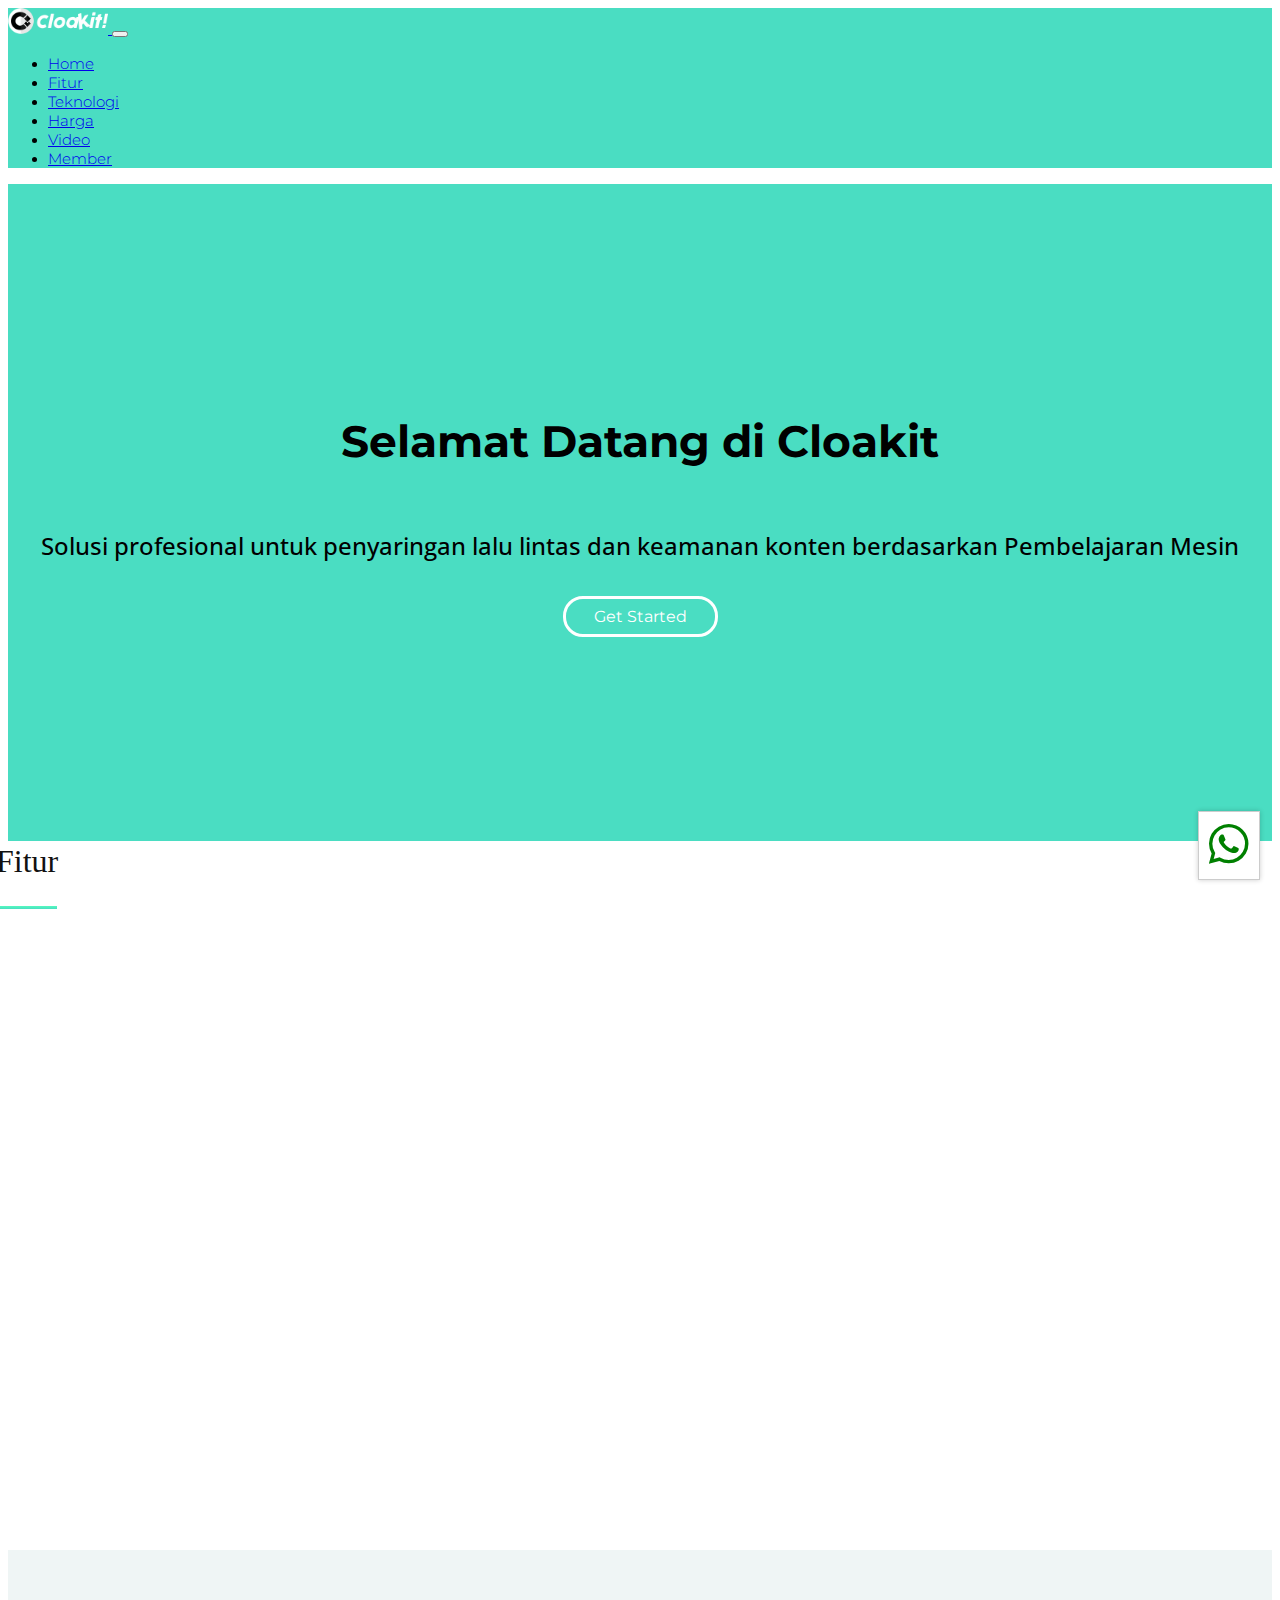
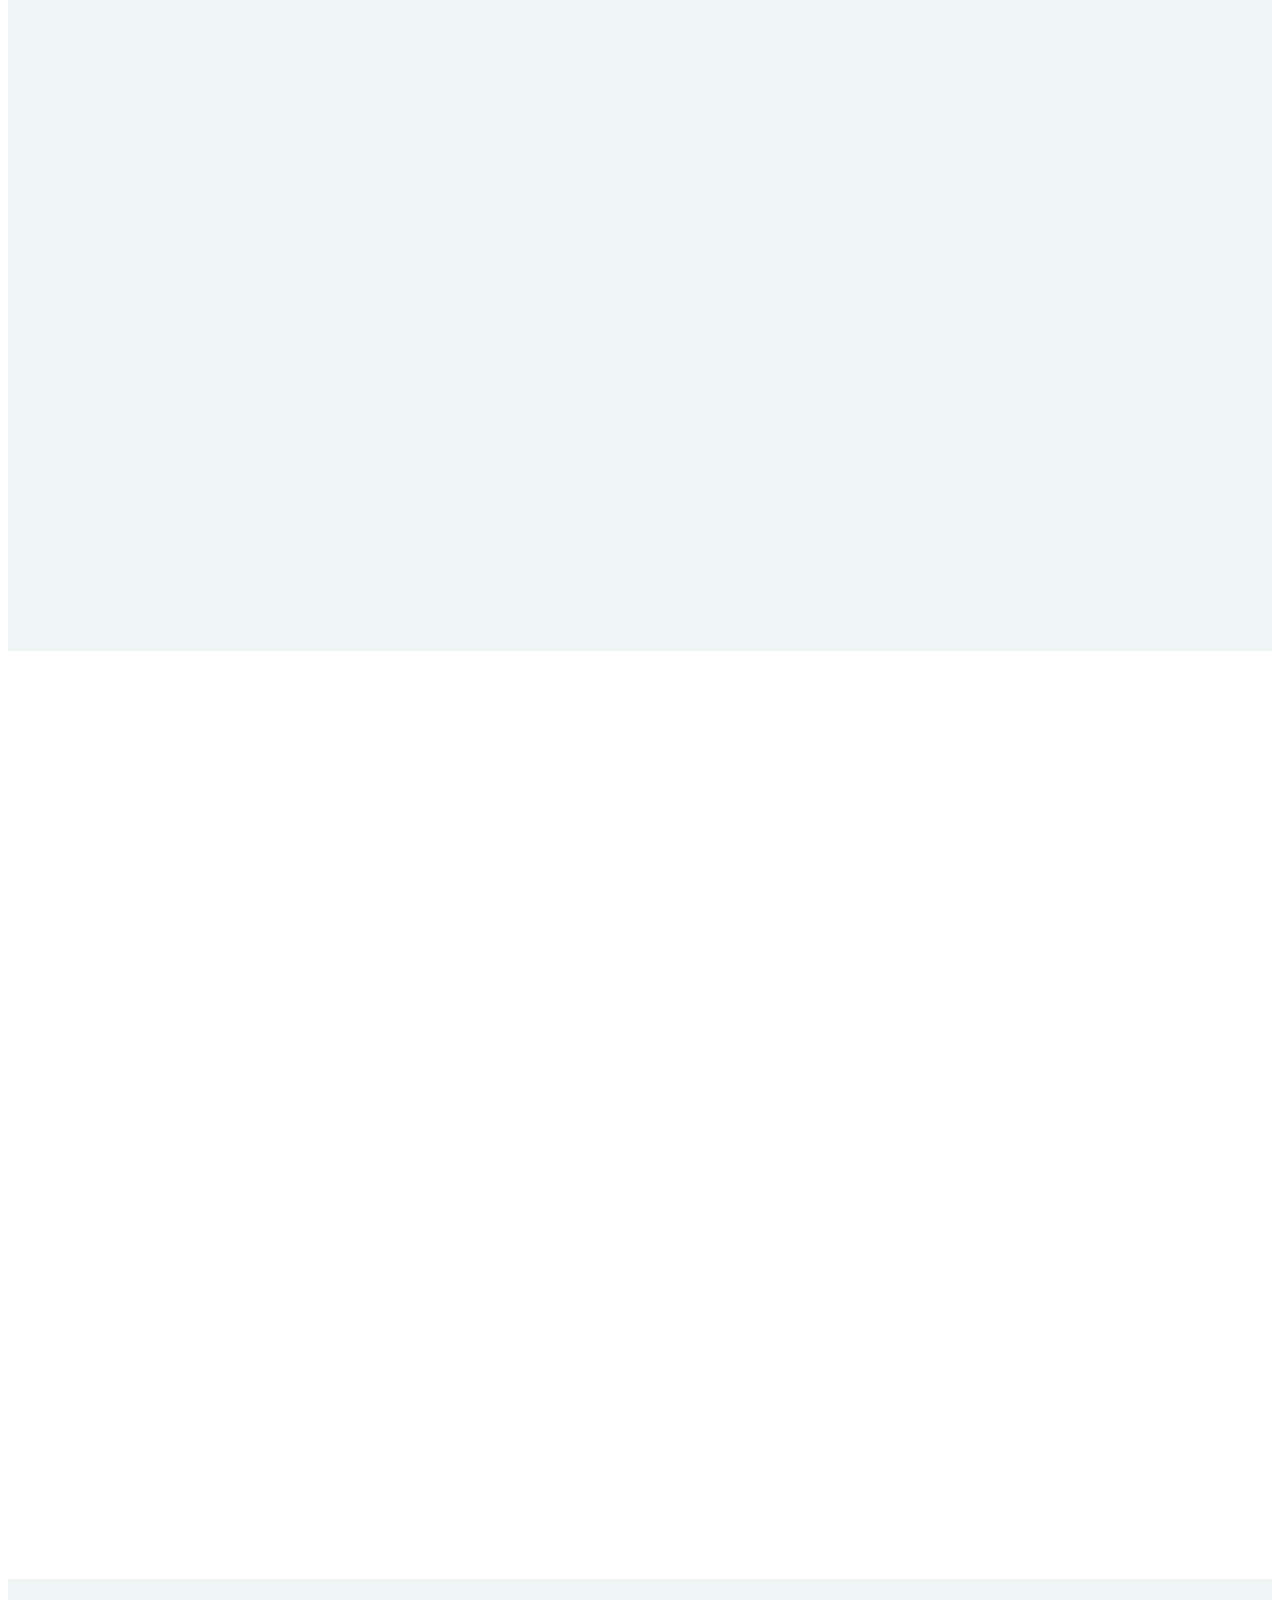
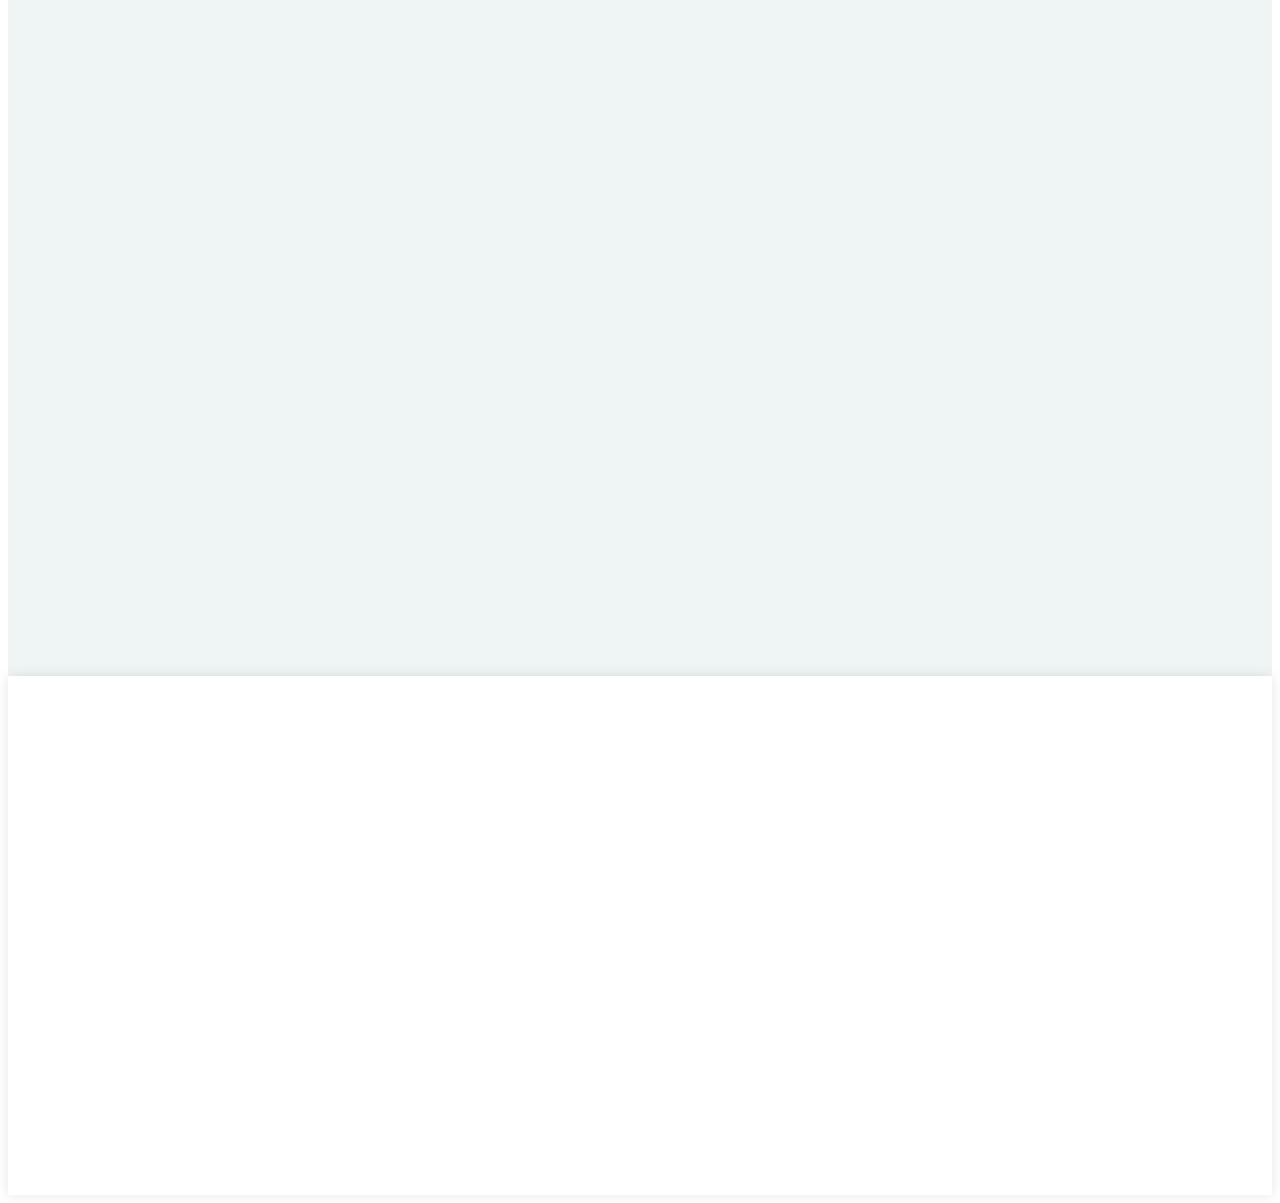
==== commit 5a90ee7a: "v4" ====
--- a/index.html
+++ b/index.html
@@ -3,6 +3,7 @@
   <head>
     <meta charset="utf-8" />
     <meta name="viewport" content="width=device-width, initial-scale=1" />
+    <link rel="icon" href="./src/images/CLOCKIT paficon.png" />
     <title>Cloakit</title>
     <!-- BOOTSTRAP CDN -->
     <link
@@ -34,7 +35,9 @@
 
     <nav class="navbar navbar-expand-lg bg-primary navbar-dark">
       <div class="container">
-        <a class="navbar-brand" href="#">Cloakit</a>
+        <a class="navbar-brand" href="#">
+          <img src="./src/images//CLOCKIT LOGO 2.png" alt="" width="100">
+        </a>
         <button
           class="navbar-toggler"
           type="button"
@@ -64,7 +67,7 @@
               <a class="nav-link" href="#video">Video</a>
             </li>
             <li class="nav-item">
-              <a class="nav-link" href="/">Member</a>
+              <a class="nav-link" href="login.html" id>Member</a>
             </li>
           </ul>
         </div>
@@ -214,7 +217,7 @@
                 <li><i class="bi bi-check-circle"></i> VPN protection</li>
                 <li><i class="bi bi-check-circle"></i> Proxy protection</li>
               </ul>
-              <a href="https://hidebos.com/login" class="get-started-btn"
+              <a href="https://cloakit.com/login" class="get-started-btn"
                 >Get Started</a
               >
             </div>
@@ -237,7 +240,7 @@
                 <li><i class="bi bi-check-circle"></i> VPN protection</li>
                 <li><i class="bi bi-check-circle"></i> Proxy protection</li>
               </ul>
-              <a href="https://hidebos.com/login" class="get-started-btn"
+              <a href="https://cloakit.com/login" class="get-started-btn"
                 >Get Started</a
               >
             </div>
@@ -260,7 +263,7 @@
                 <li><i class="bi bi-check-circle"></i> VPN protection</li>
                 <li><i class="bi bi-check-circle"></i> Proxy protection</li>
               </ul>
-              <a href="https://hidebos.com/login" class="get-started-btn"
+              <a href="https://cloakit.com/login" class="get-started-btn"
                 >Get Started</a
               >
             </div>
@@ -283,7 +286,7 @@
                 <li><i class="bi bi-check-circle"></i> VPN protection</li>
                 <li><i class="bi bi-check-circle"></i> Proxy protection</li>
               </ul>
-              <a href="https://hidebos.com/login" class="get-started-btn"
+              <a href="https://cloakit.com/login" class="get-started-btn"
                 >Get Started</a
               >
             </div>
